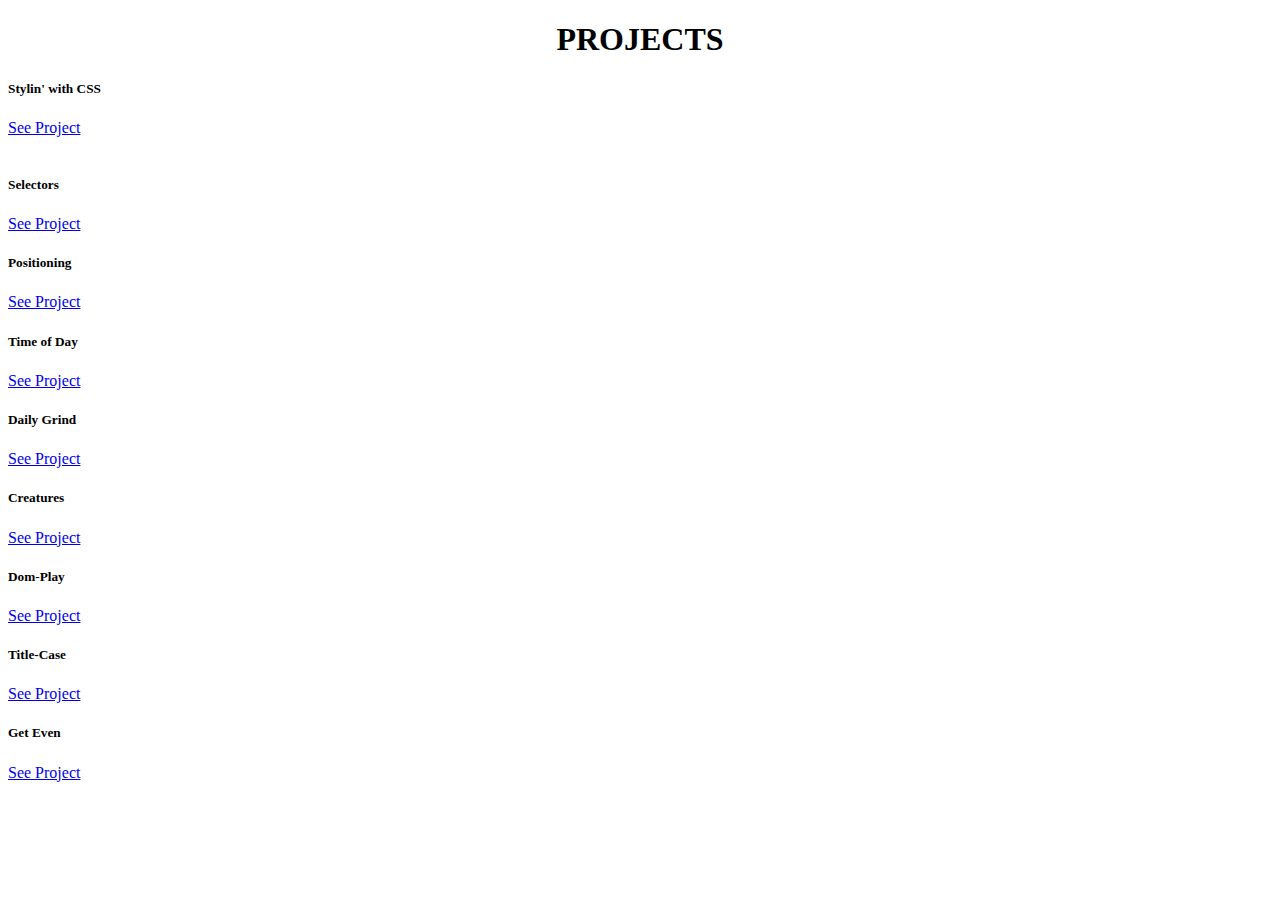
==== project.html @ 2e32affd "adds projects page" ====
<!doctype html>
<html lang="en">
  <head>
    <meta charset="utf-8">
    <meta name="viewport" content="width=device-width, initial-scale=1">
    <title>Nafiva's Projects</title>
    <link href="https://cdn.jsdelivr.net/npm/bootstrap@5.3.0/dist/css/bootstrap.min.css" rel="stylesheet" integrity="sha384-9ndCyUaIbzAi2FUVXJi0CjmCapSmO7SnpJef0486qhLnuZ2cdeRhO02iuK6FUUVM" crossorigin="anonymous">
    
  </head>
  <body>
    <h1>PROJECTS</h1>

    <style>
        h1{
            text-align: center;
        }
    </style>

    <div class="container">
        <div class="row g-3">
            <div class= "col-12 col-md-6 col-lg-4">
                <div class="card">
                     <div class="card-body">
                     <h5 class="card-title">Stylin' with CSS</h5>
                     <a href="https://nafiva.github.io/stylin-with-css/" class="btn btn-primary">See Project</a>
            </div>
        </div>
    </div>
            
        <div class= "col-12 col-md-6 col-lg-4">
            <div class="card">
                <img src="" class="card-img-top" alt="">
                <div class="card-body">
                <h5 class="card-title">Selectors</h5>
                <a href="https://nafiva.github.io/selectors/" class="btn btn-primary">See Project</a>
            </div>
            </div>
            </div>
            <div class= "col-12 col-md-6 col-lg-4">
                <div class="card">
                    <div class="card-body">
                    <h5 class="card-title">Positioning</h5>
                    <a href="https://nafiva.github.io/positioning-/" class="btn btn-primary">See Project</a>
                </div>
                </div>
                </div>
                <div class= "col-12 col-md-6 col-lg-4">
                    <div class="card">
                        <div class="card-body">
                        <h5 class="card-title">Time of Day</h5>
                        <a href="https://nafiva.github.io/time-of-day/" class="btn btn-primary">See Project</a>
                    </div>
                    </div>
                    </div>
                    <div class= "col-12 col-md-6 col-lg-4">
                        <div class="card">
                            <div class="card-body">
                            <h5 class="card-title">Daily Grind</h5>
                            <a href="https://nafiva.github.io/daily-grind/" class="btn btn-primary">See Project</a>
                        </div>
                        </div>
                        </div>
                        <div class= "col-12 col-md-6 col-lg-4">
                            <div class="card">
                                <div class="card-body">
                                <h5 class="card-title"> Creatures</h5>
                                <a href="https://nafiva.github.io/creatures/" class="btn btn-primary">See Project</a>
                            </div>
                            </div>
                            </div>
                        <div class= "col-12 col-md-6 col-lg-4">
                                <div class="card">
                                    <div class="card-body">
                                    <h5 class="card-title">Dom-Play</h5>
                                    <a href="https://nafiva.github.io/dom-play/" class="btn btn-primary">See Project</a>
                                </div>
                                </div>
                                </div>
                        <div class= "col-12 col-md-6 col-lg-4">
                                    <div class="card">
                                        <div class="card-body">
                                        <h5 class="card-title">Title-Case</h5>
                                        <a href="https://nafiva.github.io/title-case/" class="btn btn-primary">See Project</a>
                                    </div>
                                    </div>
                                    </div>
                        <div class= "col-12 col-md-6 col-lg-4">
                                        <div class="card">
                                            <div class="card-body">
                                            <h5 class="card-title">Get Even</h5>
                                            <a href="https://nafiva.github.io/get-even-sm23/" class="btn btn-primary">See Project</a>
                                        </div>
                                        </div>
                                        </div>
                        
    
    <script src="https://cdn.jsdelivr.net/npm/bootstrap@5.3.0/dist/js/bootstrap.bundle.min.js" integrity="sha384-geWF76RCwLtnZ8qwWowPQNguL3RmwHVBC9FhGdlKrxdiJJigb/j/68SIy3Te4Bkz" crossorigin="anonymous"></script>
  </body>
</html>
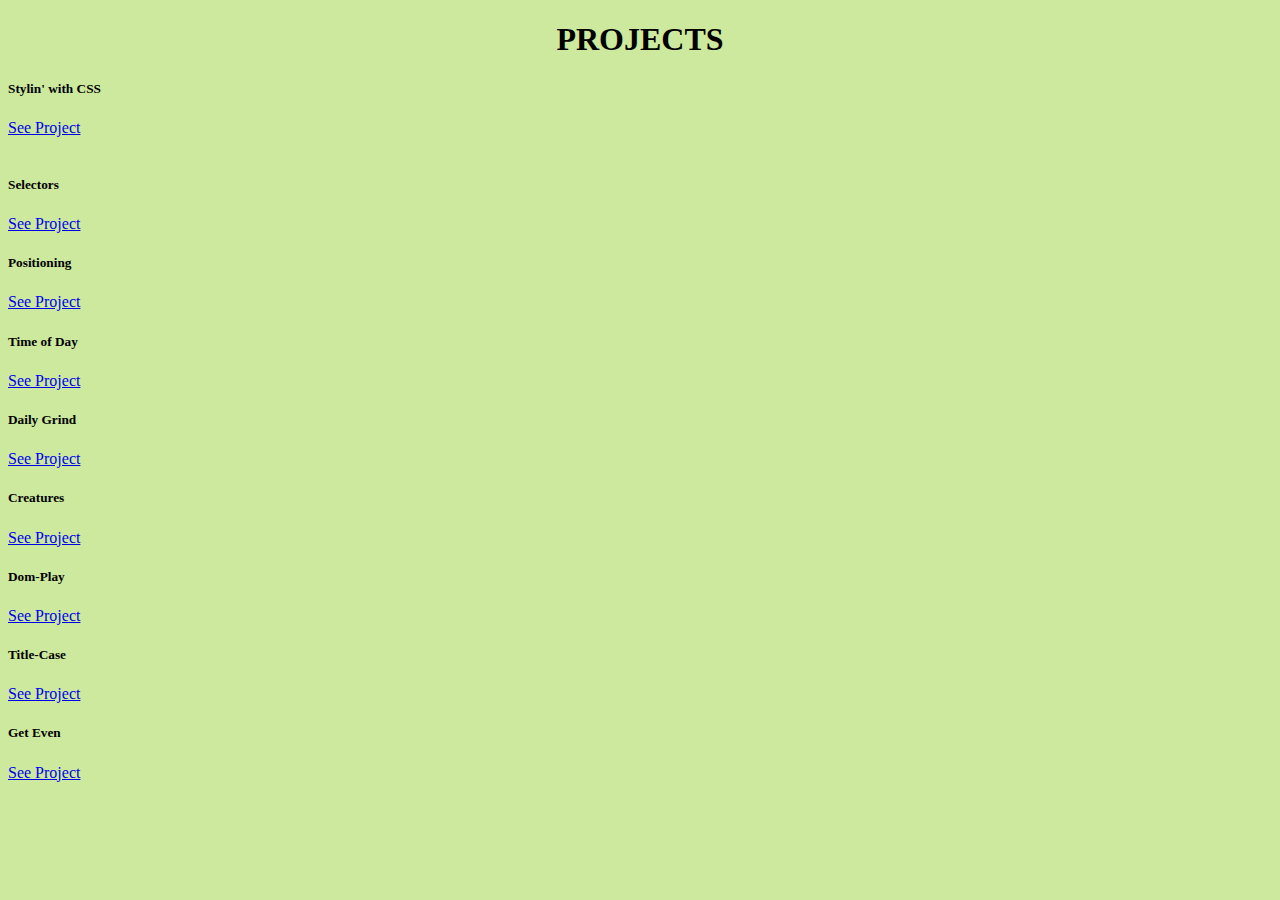
==== commit f9977d83: "changed background color" ====
--- a/project.html
+++ b/project.html
@@ -11,6 +11,14 @@
     <h1>PROJECTS</h1>
 
     <style>
+        html, body {
+            background-color:rgb(205, 233, 157);
+            font-family: 'Playfair Display', serif;
+            z-index: -1;
+           
+            
+        
+}
         h1{
             text-align: center;
         }
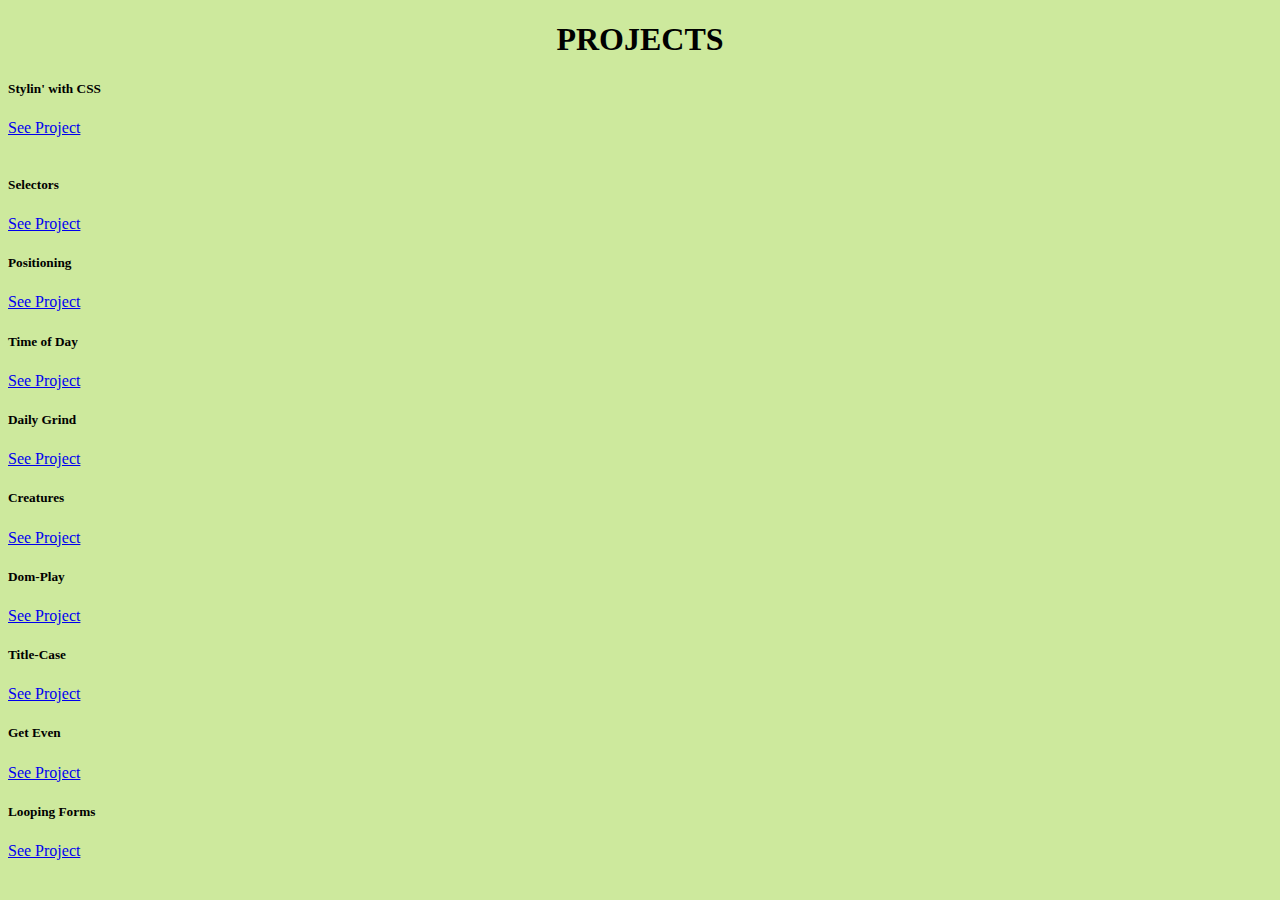
==== commit 06b1a5ed: "added looping forms" ====
--- a/project.html
+++ b/project.html
@@ -100,6 +100,14 @@
                                         </div>
                                         </div>
                                         </div>
+                        <div class= "col-12 col-md-6 col-lg-4">
+                                            <div class="card">
+                                                <div class="card-body">
+                                                <h5 class="card-title">Looping Forms </h5>
+                                                <a href="https://nafiva.github.io/looping-forms/" class="btn btn-primary">See Project</a>
+                                            </div>
+                                            </div>
+                                            </div>
                         
     
     <script src="https://cdn.jsdelivr.net/npm/bootstrap@5.3.0/dist/js/bootstrap.bundle.min.js" integrity="sha384-geWF76RCwLtnZ8qwWowPQNguL3RmwHVBC9FhGdlKrxdiJJigb/j/68SIy3Te4Bkz" crossorigin="anonymous"></script>
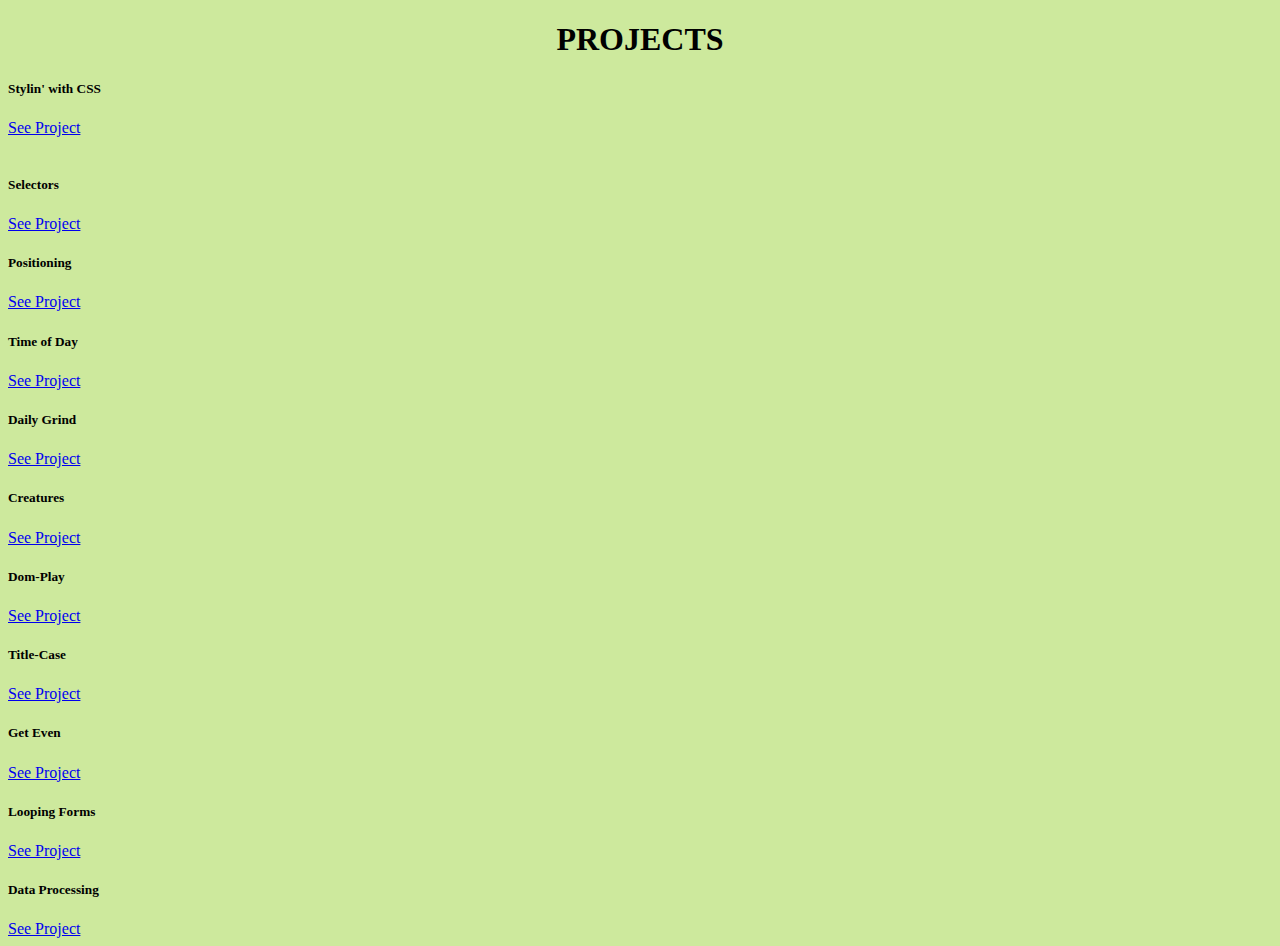
==== commit 33e4f1b3: "added data processing" ====
--- a/project.html
+++ b/project.html
@@ -108,6 +108,14 @@
                                             </div>
                                             </div>
                                             </div>
+                        <div class= "col-12 col-md-6 col-lg-4">
+                                                <div class="card">
+                                                    <div class="card-body">
+                                                    <h5 class="card-title">Data Processing </h5>
+                                                    <a href="https://nafiva.github.io/data-processing/" class="btn btn-primary">See Project</a>
+                                            </div>
+                                            </div>
+                                            </div>
                         
     
     <script src="https://cdn.jsdelivr.net/npm/bootstrap@5.3.0/dist/js/bootstrap.bundle.min.js" integrity="sha384-geWF76RCwLtnZ8qwWowPQNguL3RmwHVBC9FhGdlKrxdiJJigb/j/68SIy3Te4Bkz" crossorigin="anonymous"></script>
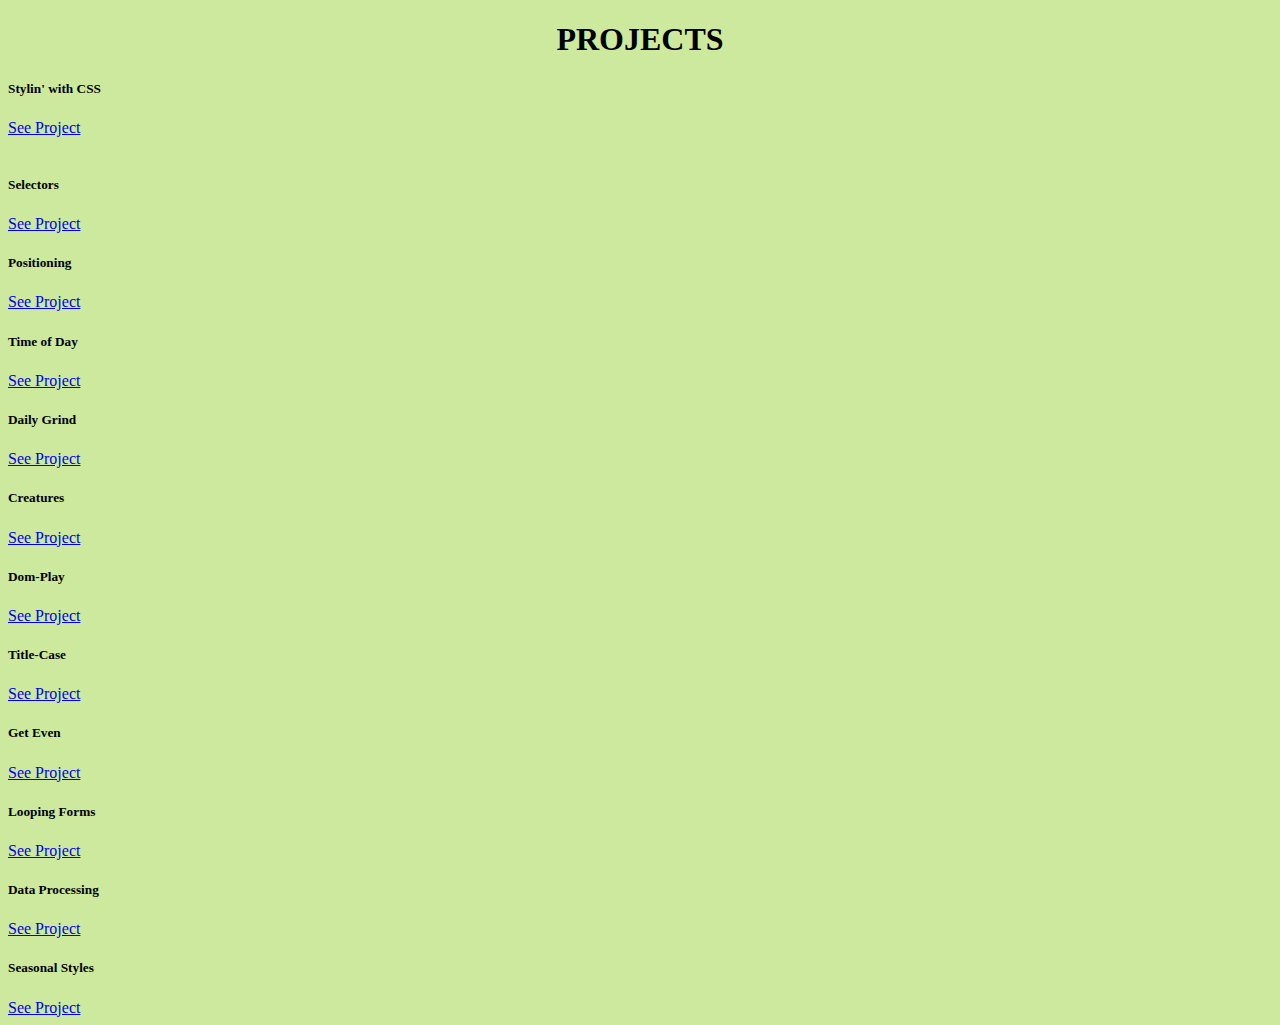
==== commit b298a5ba: "added seasonal styles" ====
--- a/project.html
+++ b/project.html
@@ -116,6 +116,14 @@
                                             </div>
                                             </div>
                                             </div>
+                        <div class= "col-12 col-md-6 col-lg-4">
+                                                <div class="card">
+                                                    <div class="card-body">
+                                                    <h5 class="card-title">Seasonal Styles </h5>
+                                                    <a href="https://nafiva.github.io/seasonal-styles/" class="btn btn-primary">See Project</a>
+                                            </div>
+                                            </div>
+                                            </div>
                         
     
     <script src="https://cdn.jsdelivr.net/npm/bootstrap@5.3.0/dist/js/bootstrap.bundle.min.js" integrity="sha384-geWF76RCwLtnZ8qwWowPQNguL3RmwHVBC9FhGdlKrxdiJJigb/j/68SIy3Te4Bkz" crossorigin="anonymous"></script>
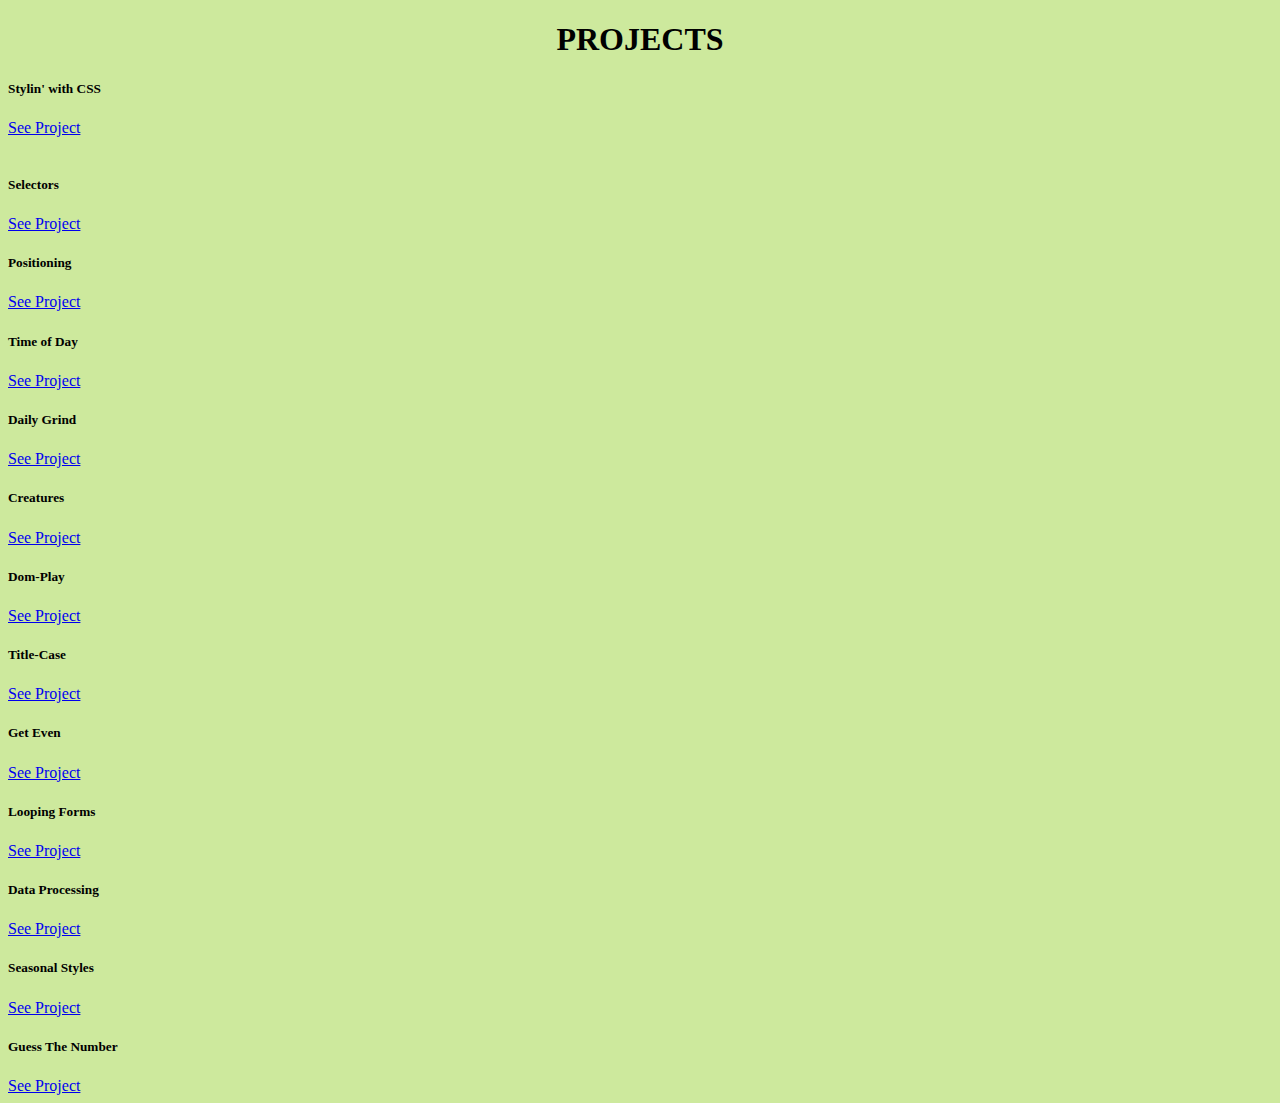
==== commit 16bbb213: "added guess num" ====
--- a/project.html
+++ b/project.html
@@ -124,6 +124,14 @@
                                             </div>
                                             </div>
                                             </div>
+                        <div class= "col-12 col-md-6 col-lg-4">
+                                                <div class="card">
+                                                    <div class="card-body">
+                                                    <h5 class="card-title">Guess The Number </h5>
+                                                    <a href="https://nafiva.github.io/guess-num/guess.html" class="btn btn-primary">See Project</a>
+                                            </div>
+                                            </div>
+                                            </div>
                         
     
     <script src="https://cdn.jsdelivr.net/npm/bootstrap@5.3.0/dist/js/bootstrap.bundle.min.js" integrity="sha384-geWF76RCwLtnZ8qwWowPQNguL3RmwHVBC9FhGdlKrxdiJJigb/j/68SIy3Te4Bkz" crossorigin="anonymous"></script>
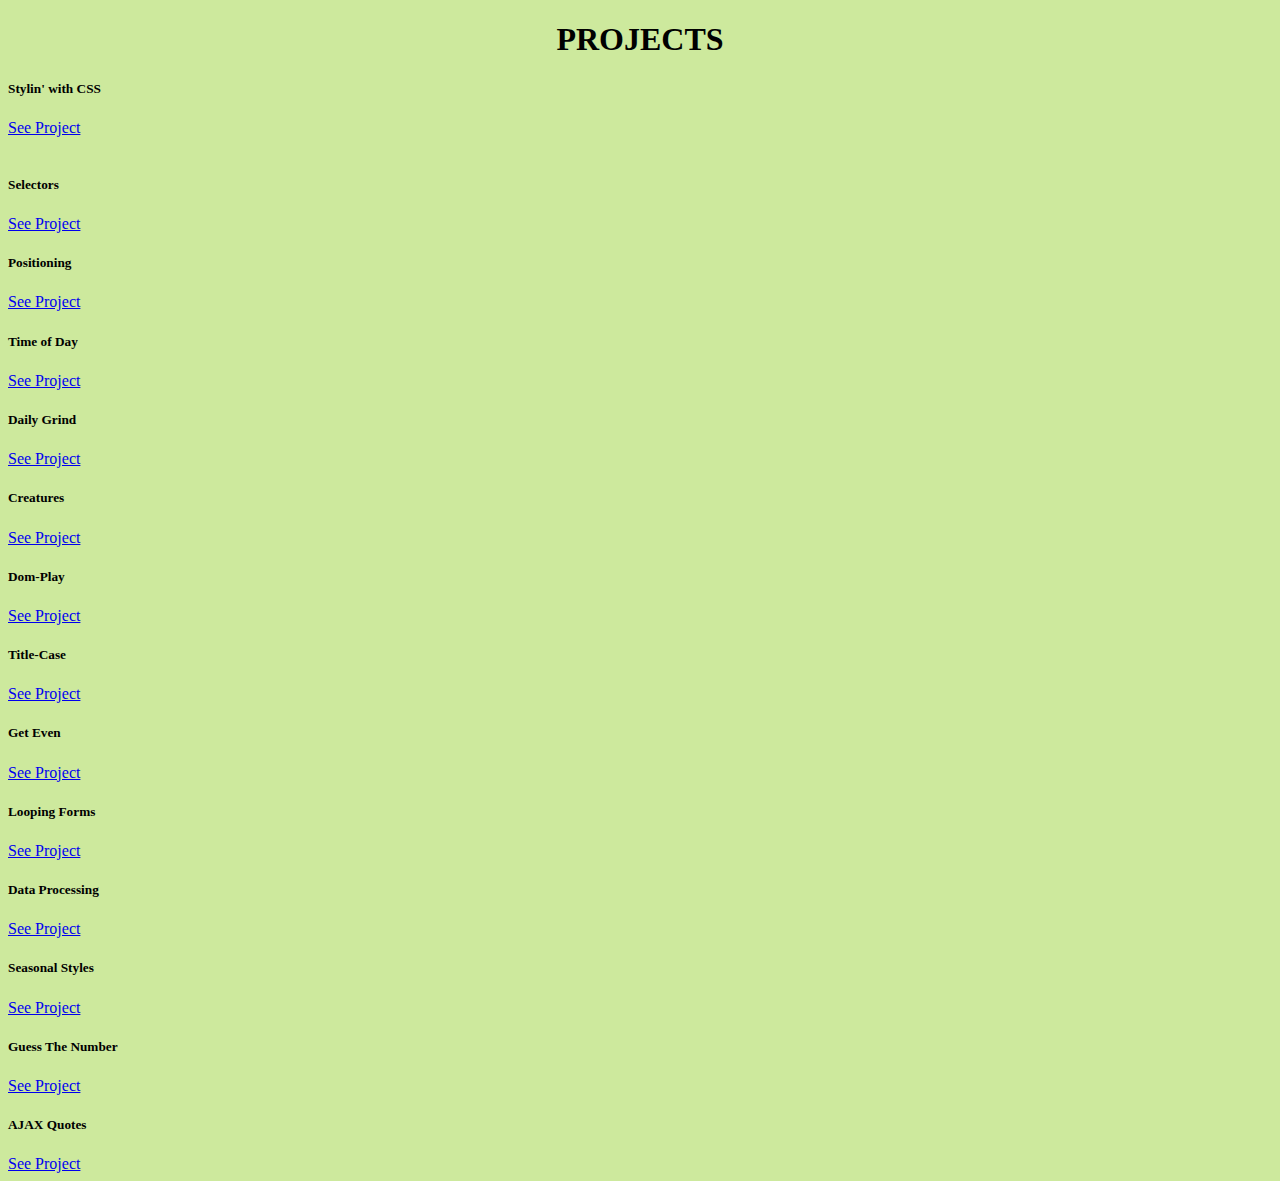
==== commit 3aa8dd8e: "added ajax" ====
--- a/project.html
+++ b/project.html
@@ -132,6 +132,14 @@
                                             </div>
                                             </div>
                                             </div>
+                        <div class= "col-12 col-md-6 col-lg-4">
+                                                <div class="card">
+                                                    <div class="card-body">
+                                                    <h5 class="card-title">AJAX Quotes</h5>
+                                                    <a href="https://ajax-quotes.nafiva.repl.co/" class="btn btn-primary">See Project</a>
+                                            </div>
+                                            </div>
+                                            </div>
                         
     
     <script src="https://cdn.jsdelivr.net/npm/bootstrap@5.3.0/dist/js/bootstrap.bundle.min.js" integrity="sha384-geWF76RCwLtnZ8qwWowPQNguL3RmwHVBC9FhGdlKrxdiJJigb/j/68SIy3Te4Bkz" crossorigin="anonymous"></script>
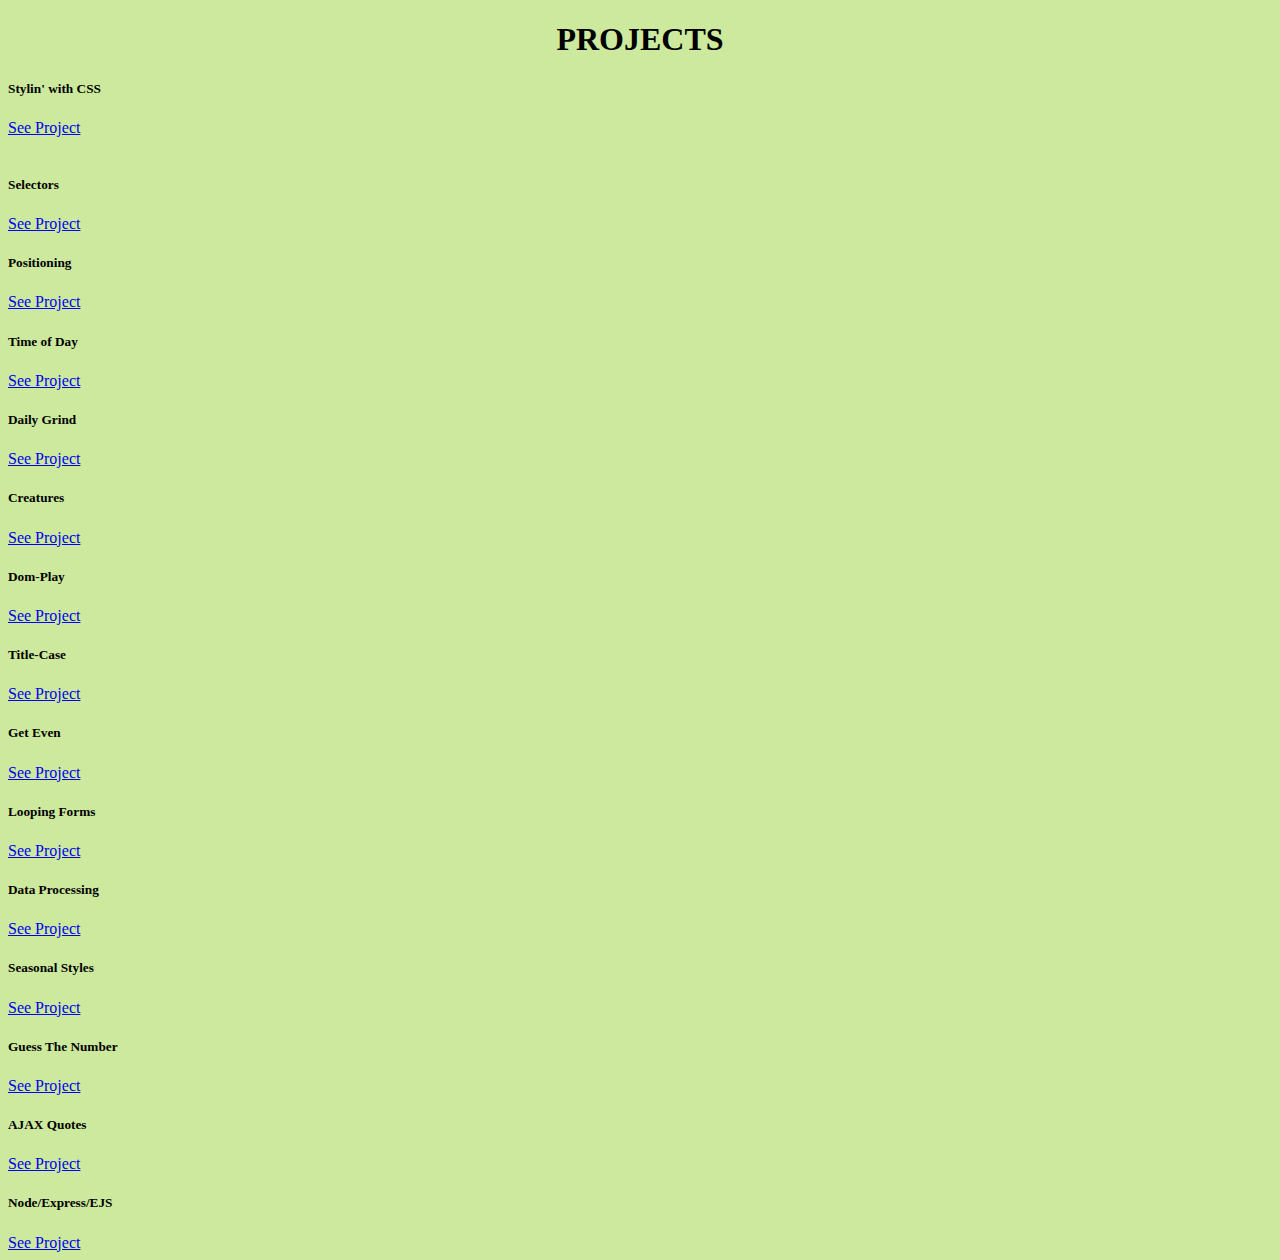
==== commit 3efe8fbe: "added ejs" ====
--- a/project.html
+++ b/project.html
@@ -140,6 +140,15 @@
                                             </div>
                                             </div>
                                             </div>
+
+                        <div class= "col-12 col-md-6 col-lg-4">
+                                                <div class="card">
+                                                    <div class="card-body">
+                                                    <h5 class="card-title">Node/Express/EJS</h5>
+                                                    <a href="https://templating-with-ejs.nafiva.repl.co" class="btn btn-primary">See Project</a>
+                                            </div>
+                                            </div>
+                                            </div>
                         
     
     <script src="https://cdn.jsdelivr.net/npm/bootstrap@5.3.0/dist/js/bootstrap.bundle.min.js" integrity="sha384-geWF76RCwLtnZ8qwWowPQNguL3RmwHVBC9FhGdlKrxdiJJigb/j/68SIy3Te4Bkz" crossorigin="anonymous"></script>
